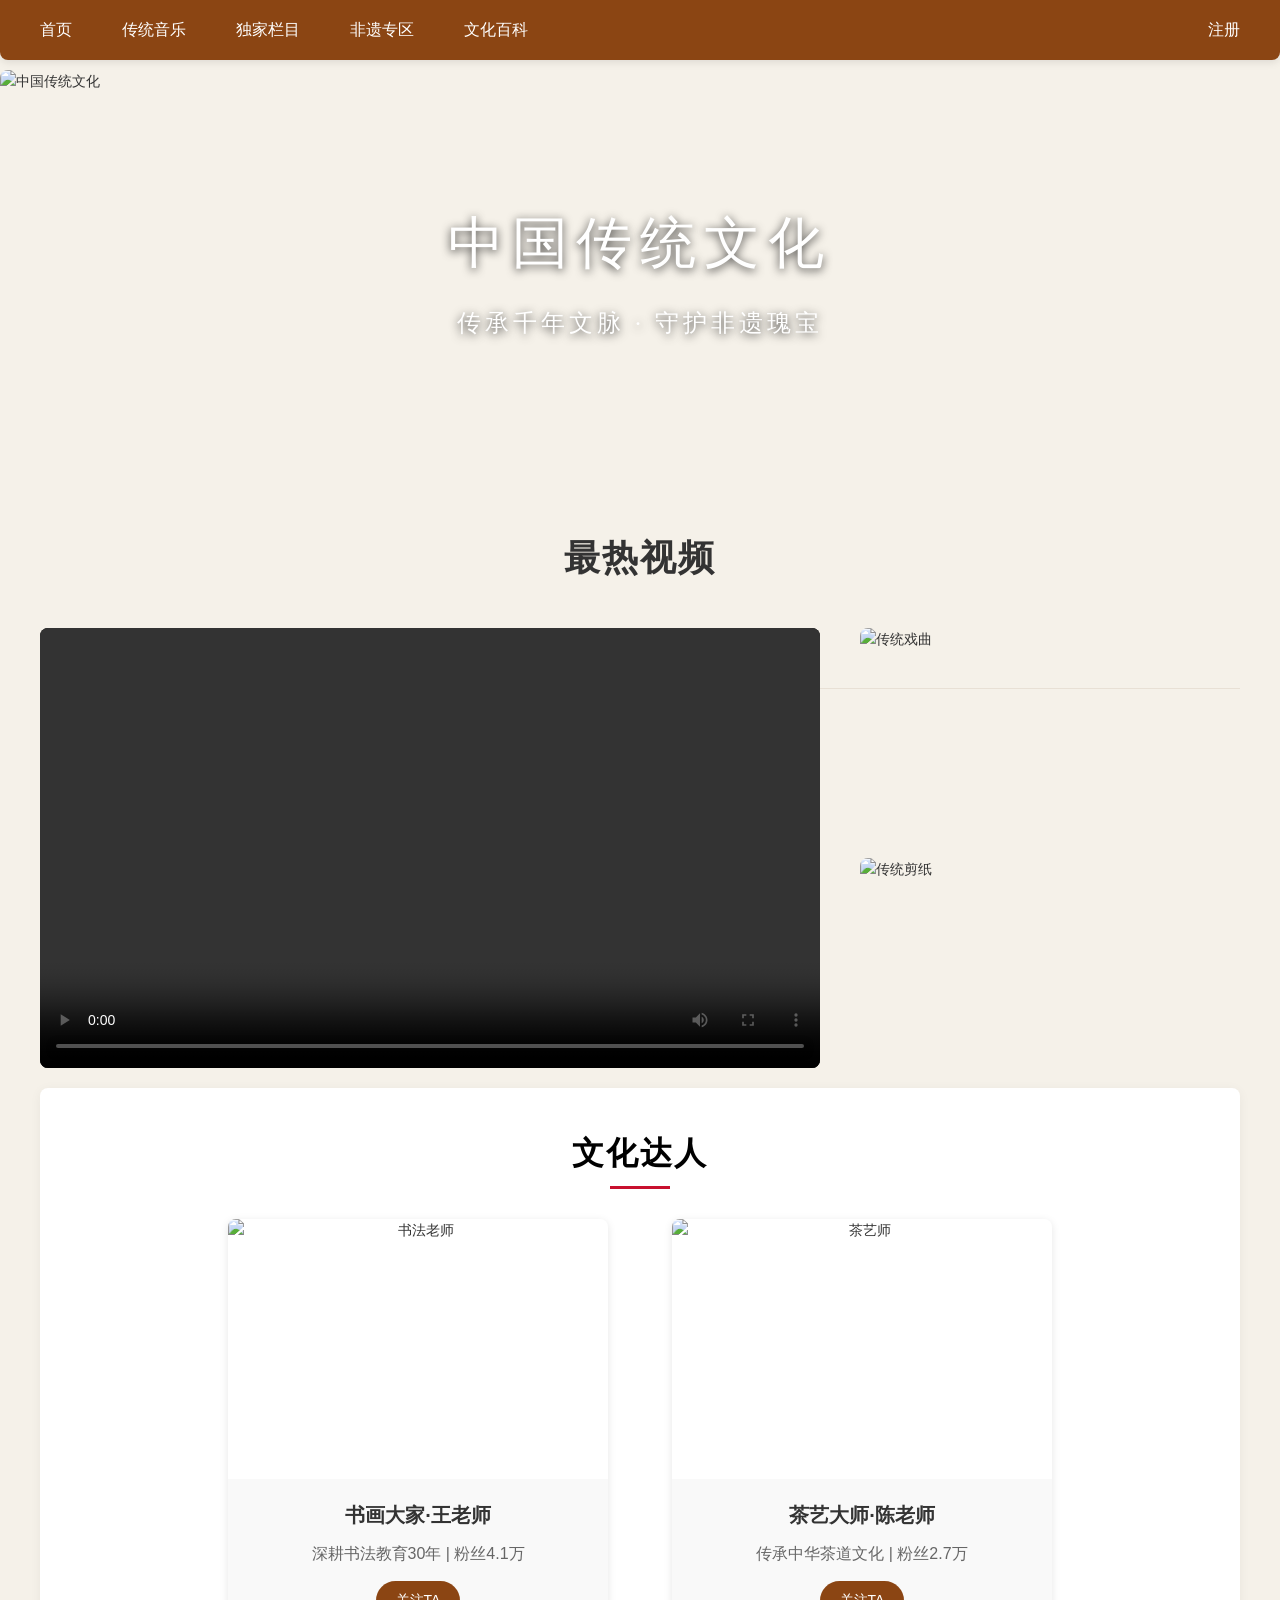
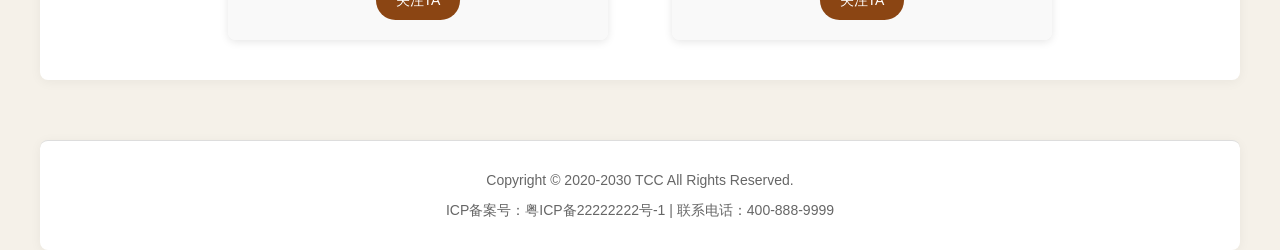
==== index.html @ b3cf5b64 "Rename project07.html to index.html" ====
<!doctype html>
<html lang="zh">
<head>
<meta charset="utf-8">
<title>中国传统文化</title>
<link href="css/style07.css" type="text/css" rel="stylesheet" />
</head>
<body>

<div id="head">
    <div class="con">
        <ul class="left">
            <li><a href="index.html">首页</a></li>
            <li><a href="music.html">传统音乐</a></li>
            <li><a href="column.html">独家栏目</a></li>
            <li><a href="heritage.html">非遗专区</a></li>
            <li><a href="encyclopedia.html">文化百科</a></li>
        </ul>
        <ul class="right">
            <li><a href="register.html">注册</a></li>
        </ul>
    </div>
</div>

<!-- 2. Banner轮播 -->
<div class="banner">
    <div class="banner_pic">
        <img src="images/111.png" class="active" alt="中国传统文化">
        <img src="images/222.png" alt="非遗文化">
        <img src="images/333.png" alt="传统艺术">
    </div>
    <div class="banner_text">
        <h1>中国传统文化</h1>
        <p>传承千年文脉 · 守护非遗瑰宝</p>
    </div>
</div>

<!-- 3. 内容模块 -->
<div id="content">
    <!-- 最热视频区 -->
<div class="hot">
    <h2>最热视频</h2>
    <div class="video-container">
        <video src="images/13.mp4" controls></video>
        <div class="image-grid">
            <a href="#"><img src="images/12.png" alt="传统戏曲"></a>
            <a href="#"><img src="images/13.png" alt="传统剪纸"></a>
        </div>
    </div>
</div>

    <!-- 文化达人大使区 -->
    <div class="share">
        <h2>文化达人</h2>
        <a href="blog-calligraphy.html">
            <img src="images/9.png" alt="书法老师">
            <div class="cur">
                <h3>书画大家·王老师</h3>
                <p>深耕书法教育30年 | 粉丝4.1万</p>
                <span>关注TA</span>
            </div>
        </a>
        <a href="blog-tea.html">
            <img src="images/11.jpg" alt="茶艺师">
            <div class="cur">
                <h3>茶艺大师·陈老师</h3>
                <p>传承中华茶道文化 | 粉丝2.7万</p>
                <span>关注TA</span>
            </div>
        </a>
    </div>
</div>

<!-- 4. 页脚 -->
<div id="footer">
    <p>Copyright © 2020-2030 TCC All Rights Reserved.</p>
    <p>ICP备案号：粤ICP备22222222号-1 | 联系电话：400-888-9999</p>
</div>

<!-- 轮播JS + 页眉悬停显示逻辑 -->
<script>
// 轮播功能
let imgs = document.querySelectorAll('.banner_pic img');
let index = 0;

function slide() {
    imgs.forEach(img => img.classList.remove('active'));
    index = (index + 1) % imgs.length;
    imgs[index].classList.add('active');
}
setInterval(slide, 5000);
</script>

</body>
</html>
---- css/style07.css ----
* {
    margin: 0;
    padding: 0;
    list-style: none;
    box-sizing: border-box;
}
body {
    background: #f5f1e9;
    font-family: "微软雅黑", "宋体", Arial, sans-serif;
    color: #333;
    font-size: 14px;
    line-height: 1.6;
}
a {
    text-decoration: none;
    color: inherit;
    transition: all 0.3s ease;
}

#head {
    width: 100%;
    height: 60px;
    background: #8B4513; /* 故宫深棕色 */
    box-shadow: 0 2px 8px rgba(0,0,0,0.1);
    position: sticky;
    top: 0;
    z-index: 999;
    border-radius: 0 0 8px 8px; /* 只让底部圆角，顶部保持直角 */
}

#head .con {
	width: 1200px;
	margin: 0 auto;
	height: 100%;
	display: flex;
	justify-content: space-between;
	align-items: center;
}
#head .con .left,
#head .con .right {
	display: flex;
	gap: 50px;
}
#head .con li {
	height: 60px;
	line-height: 60px;
	font-size: 16px;
	color: #fff;
}
#head .con li a:hover {
	color: #ffd700; /* 故宫金色hover */
}

/* ========== 2. Banner ========== */
.banner {
    width: 100%;
    height: 400px;
    position: relative;
    overflow: hidden;
    border-radius: 8px; /* 添加圆角 */
    margin-top: 10px; /* 可选：与页眉留点间距 */
}

.banner_pic img {
    position: absolute;
    top: 0;
    left: 0;
    width: 100%;
    height: 100%;
    object-fit: cover;
    opacity: 0;
    transition: opacity 1s ease;
}
.banner_pic img.active {
    opacity: 1;
}
.banner .banner_text {
    position: absolute;
    top: 50%;
    left: 50%;
    transform: translate(-50%, -50%);
    text-align: center;
    color: #fff;
    text-shadow: 0 2px 10px rgba(0,0,0,0.8);
    z-index: 10;
    font-family: "楷体", "宋体";
}
.banner .banner_text h1 {
    font-size: 56px;
    font-weight: normal;
    margin-bottom: 15px;
    letter-spacing: 8px;
}
.banner .banner_text p {
    font-size: 24px;
    letter-spacing: 4px;
    font-weight: 300;
}

/* ========== 3. 内容模块 ========== */
#content {
	width: 1200px;
	margin: 60px auto;
}

/* 最热视频区 */
.hot {
	width: 100%;
	padding-bottom: 60px;
	border-bottom: 1px solid #e8e0d5;
	margin-bottom: 60px;
}
.hot h2 {
	text-align: center;
	font-size: 36px;
	color: #333;
	margin-bottom: 40px;
	letter-spacing: 2px;
	font-family: "宋体";
}
.hot video {
	float: left;
	width: 780px;
	height: 440px;
	background: #000;
	border-radius: 8px;
	overflow: hidden;
	margin-bottom: 20px;
}
.hot a {
	float: right;
	width: 380px;
	height: 210px;
	overflow: hidden;
	border-radius: 8px;
	margin-bottom: 20px;
}
.hot a img {
	width: 100%;
	height: 100%;
	object-fit: cover;
	display: block;
	transition: transform 0.3s ease;
}
.hot a:hover img {
	transform: scale(1.05);
}

.share {
    width: 100%;
    overflow: hidden;
    background: #fff;
    border-radius: 8px;
    padding: 40px 20px; /* 上下增加内边距，让内容更居中 */
    box-shadow: 0 2px 12px rgba(0,0,0,0.05);
    text-align: center; /* 卡片整体居中 */
}
.share h2 {
    text-align: center;
    font-size: 32px;
    color: #000;
    margin-bottom: 40px; /* 标题与卡片间距缩小 */
    letter-spacing: 2px;
    position: relative;
    font-family: "宋体";
}
.share h2::after {
    content: '';
    width: 60px;
    height: 3px;
    background: #c8102e;
    position: absolute;
    bottom: -10px;
    left: 50%;
    transform: translateX(-50%);
}
.share a {
    display: inline-block;
    width: 380px; /* 放大卡片宽度，充分利用空间 */
    margin: 0 30px; /* 左右间距扩大，让两个卡片更舒展 */
    text-align: center;
    vertical-align: top;
    border-radius: 8px;
    overflow: hidden;
    box-shadow: 0 2px 8px rgba(0,0,0,0.1);
    transition: transform 0.3s ease;
    text-decoration: none;
}
.share a:hover {
    transform: translateY(-5px);
}
.share a img {
    width: 100%;
    height: 260px; /* 放大图片高度，卡片比例更协调 */
    object-fit: cover;
    display: block;
}
.share a .cur {
    width: 100%;
    padding: 20px 15px; /* 文字区域内边距优化 */
    background: #f9f9f9;
    color: #333;
}
.share a .cur h3 {
    font-size: 20px; /* 标题字体放大 */
    font-weight: bold;
    margin: 0 0 10px;
    color: #333;
}
.share a .cur p {
    font-size: 16px; /* 描述字体放大 */
    color: #666;
    margin: 0 0 15px;
}
.share a .cur span {
    display: inline-block;
    background: #8B4513;
    color: white;
    padding: 8px 20px; /* 按钮放大，更显眼 */
    border-radius: 20px;
    font-size: 14px;
    cursor: pointer;
    transition: background 0.3s ease;
}
.share a .cur span:hover {
    background: #FFD700;
    color: #333;
}

/* ========== 4. 页脚 ========== */
#footer {
    width: 1200px;
    margin: 60px auto 0;
    padding: 20px;
    text-align: center;
    color: #666;
    font-size: 14px;
    border-top: 1px solid #ddd;
    background: #fff;
    border-radius: 8px;
    box-shadow: 0 2px 12px rgba(0,0,0,0.05);
}
#footer p {
    margin: 8px 0;
}
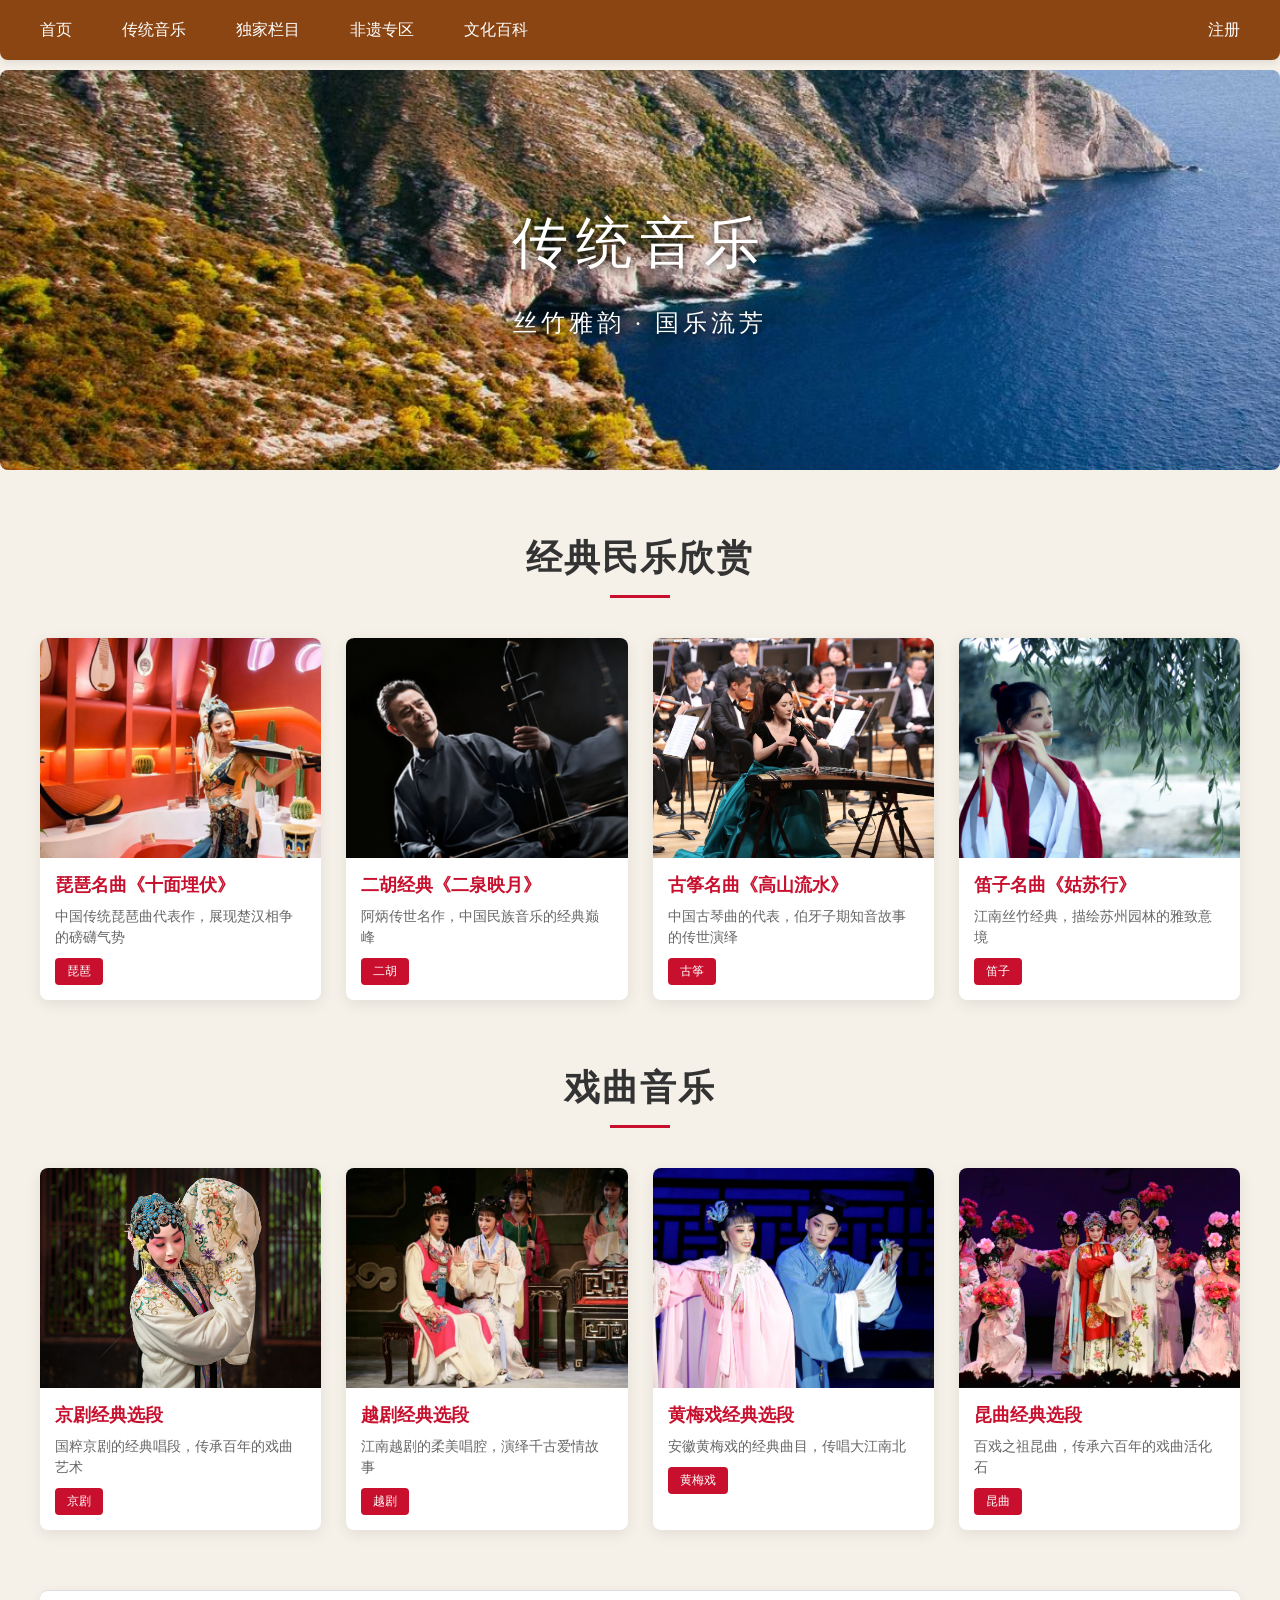
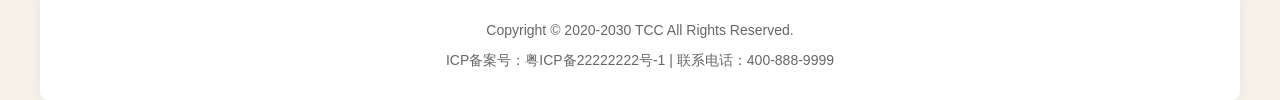
==== commit 6bf999ae: "Update index.html" ====
--- a/index.html
+++ b/index.html
@@ -2,8 +2,8 @@
 <html lang="zh">
 <head>
 <meta charset="utf-8">
-<title>中国传统文化</title>
-<link href="css/style07.css" type="text/css" rel="stylesheet" />
+<title>传统音乐 - 中国传统文化</title>
+<link href="css/style.css" type="text/css" rel="stylesheet" />
 </head>
 <body>
 
@@ -22,74 +22,95 @@
     </div>
 </div>
 
-<!-- 2. Banner轮播 -->
+<!-- Banner -->
 <div class="banner">
-    <div class="banner_pic">
-        <img src="images/111.png" class="active" alt="中国传统文化">
-        <img src="images/222.png" alt="非遗文化">
-        <img src="images/333.png" alt="传统艺术">
-    </div>
+    <img src="49.png" alt="传统音乐">
     <div class="banner_text">
-        <h1>中国传统文化</h1>
-        <p>传承千年文脉 · 守护非遗瑰宝</p>
+        <h1>传统音乐</h1>
+        <p>丝竹雅韵 · 国乐流芳</p>
     </div>
 </div>
 
-<!-- 3. 内容模块 -->
+<!-- 内容 -->
 <div id="content">
-    <!-- 最热视频区 -->
-<div class="hot">
-    <h2>最热视频</h2>
-    <div class="video-container">
-        <video src="images/13.mp4" controls></video>
-        <div class="image-grid">
-            <a href="#"><img src="images/12.png" alt="传统戏曲"></a>
-            <a href="#"><img src="images/13.png" alt="传统剪纸"></a>
+    <h2 class="page-title">经典民乐欣赏</h2>
+    <div class="card-grid">
+        <div class="card">
+            <img src="14.png" alt="琵琶">
+            <div class="card-info">
+                <h3>琵琶名曲《十面埋伏》</h3>
+                <p>中国传统琵琶曲代表作，展现楚汉相争的磅礴气势</p>
+                <span class="tag">琵琶</span>
+            </div>
+        </div>
+        <div class="card">
+            <img src="15.png" alt="二胡">
+            <div class="card-info">
+                <h3>二胡经典《二泉映月》</h3>
+                <p>阿炳传世名作，中国民族音乐的经典巅峰</p>
+                <span class="tag">二胡</span>
+            </div>
+        </div>
+        <div class="card">
+            <img src="16.png" alt="古筝">
+            <div class="card-info">
+                <h3>古筝名曲《高山流水》</h3>
+                <p>中国古琴曲的代表，伯牙子期知音故事的传世演绎</p>
+                <span class="tag">古筝</span>
+            </div>
+        </div>
+        <div class="card">
+            <img src="17.png" alt="笛子">
+            <div class="card-info">
+                <h3>笛子名曲《姑苏行》</h3>
+                <p>江南丝竹经典，描绘苏州园林的雅致意境</p>
+                <span class="tag">笛子</span>
+            </div>
+        </div>
+    </div>
+
+    <h2 class="page-title">戏曲音乐</h2>
+    <div class="card-grid">
+        <div class="card">
+            <img src="18.png" alt="京剧">
+            <div class="card-info">
+                <h3>京剧经典选段</h3>
+                <p>国粹京剧的经典唱段，传承百年的戏曲艺术</p>
+                <span class="tag">京剧</span>
+            </div>
+        </div>
+        <div class="card">
+            <img src="19.png" alt="越剧">
+            <div class="card-info">
+                <h3>越剧经典选段</h3>
+                <p>江南越剧的柔美唱腔，演绎千古爱情故事</p>
+                <span class="tag">越剧</span>
+            </div>
+        </div>
+        <div class="card">
+            <img src="20.png" alt="黄梅戏">
+            <div class="card-info">
+                <h3>黄梅戏经典选段</h3>
+                <p>安徽黄梅戏的经典曲目，传唱大江南北</p>
+                <span class="tag">黄梅戏</span>
+            </div>
+        </div>
+        <div class="card">
+            <img src="21.png" alt="昆曲">
+            <div class="card-info">
+                <h3>昆曲经典选段</h3>
+                <p>百戏之祖昆曲，传承六百年的戏曲活化石</p>
+                <span class="tag">昆曲</span>
+            </div>
         </div>
     </div>
 </div>
 
-    <!-- 文化达人大使区 -->
-    <div class="share">
-        <h2>文化达人</h2>
-        <a href="blog-calligraphy.html">
-            <img src="images/9.png" alt="书法老师">
-            <div class="cur">
-                <h3>书画大家·王老师</h3>
-                <p>深耕书法教育30年 | 粉丝4.1万</p>
-                <span>关注TA</span>
-            </div>
-        </a>
-        <a href="blog-tea.html">
-            <img src="images/11.jpg" alt="茶艺师">
-            <div class="cur">
-                <h3>茶艺大师·陈老师</h3>
-                <p>传承中华茶道文化 | 粉丝2.7万</p>
-                <span>关注TA</span>
-            </div>
-        </a>
-    </div>
-</div>
-
-<!-- 4. 页脚 -->
+<!-- 页脚 -->
 <div id="footer">
     <p>Copyright © 2020-2030 TCC All Rights Reserved.</p>
     <p>ICP备案号：粤ICP备22222222号-1 | 联系电话：400-888-9999</p>
 </div>
 
-<!-- 轮播JS + 页眉悬停显示逻辑 -->
-<script>
-// 轮播功能
-let imgs = document.querySelectorAll('.banner_pic img');
-let index = 0;
-
-function slide() {
-    imgs.forEach(img => img.classList.remove('active'));
-    index = (index + 1) % imgs.length;
-    imgs[index].classList.add('active');
-}
-setInterval(slide, 5000);
-</script>
-
 </body>
 </html>
--- a/css/style.css
+++ b/css/style.css
@@ -0,0 +1,188 @@
+* {
+    margin: 0;
+    padding: 0;
+    list-style: none;
+    box-sizing: border-box;
+}
+body {
+    background: #f5f1e9;
+    font-family: "微软雅黑", "宋体", Arial, sans-serif;
+    color: #333;
+    font-size: 14px;
+    line-height: 1.6;
+}
+a {
+    text-decoration: none;
+    color: inherit;
+    transition: all 0.3s ease;
+}
+
+#head {
+    width: 100%;
+    height: 60px;
+    background: #8B4513; /* 故宫深棕色 */
+    box-shadow: 0 2px 8px rgba(0,0,0,0.1);
+    position: sticky;
+    top: 0;
+    z-index: 999;
+    border-radius: 0 0 8px 8px; /* 只让底部圆角，顶部保持直角 */
+}
+
+#head .con {
+	width: 1200px;
+	margin: 0 auto;
+	height: 100%;
+	display: flex;
+	justify-content: space-between;
+	align-items: center;
+}
+#head .con .left,
+#head .con .right {
+	display: flex;
+	gap: 50px;
+}
+#head .con li {
+	height: 60px;
+	line-height: 60px;
+	font-size: 16px;
+	color: #fff;
+}
+#head .con li a:hover {
+	color: #ffd700; /* 故宫金色hover */
+}
+
+/* ========== 2. 通用Banner ========== */
+.banner {
+    width: 100%;
+    height: 400px;
+    position: relative;
+    overflow: hidden;
+    border-radius: 8px; /* 添加圆角 */
+    margin-top: 10px; /* 可选：与页眉留点间距 */
+}
+
+.banner_pic img {
+    position: absolute;
+    top: 0;
+    left: 0;
+    width: 100%;
+    height: 100%;
+    object-fit: cover;
+    opacity: 0;
+    transition: opacity 1s ease;
+}
+.banner_pic img.active {
+    opacity: 1;
+}
+.banner .banner_text {
+    position: absolute;
+    top: 50%;
+    left: 50%;
+    transform: translate(-50%, -50%);
+    text-align: center;
+    color: #fff;
+    text-shadow: 0 2px 10px rgba(0,0,0,0.8);
+    z-index: 10;
+    font-family: "楷体", "宋体";
+}
+.banner .banner_text h1 {
+    font-size: 56px;
+    font-weight: normal;
+    margin-bottom: 15px;
+    letter-spacing: 8px;
+}
+.banner .banner_text p {
+    font-size: 24px;
+    letter-spacing: 4px;
+    font-weight: 300;
+}
+
+/* ========== 3. 通用内容模块 ========== */
+#content {
+	width: 1200px;
+	margin: 60px auto;
+}
+.page-title {
+	text-align: center;
+	font-size: 36px;
+	color: #333;
+	margin-bottom: 50px;
+	letter-spacing: 2px;
+	font-family: "宋体";
+	position: relative;
+}
+.page-title::after {
+	content: '';
+	width: 60px;
+	height: 3px;
+	background: #c8102e;
+	position: absolute;
+	bottom: -10px;
+	left: 50%;
+	transform: translateX(-50%);
+}
+
+/* 通用卡片网格布局 */
+.card-grid {
+	display: grid;
+	grid-template-columns: repeat(4, 1fr);
+	gap: 25px;
+	margin-bottom: 60px;
+}
+.card {
+	background: #fff;
+	border-radius: 8px;
+	overflow: hidden;
+	box-shadow: 0 4px 15px rgba(0,0,0,0.08);
+	transition: transform 0.3s ease;
+}
+.card:hover {
+	transform: translateY(-5px);
+}
+.card img {
+	width: 100%;
+	height: 220px;
+	object-fit: cover;
+	display: block;
+}
+.card .card-info {
+	padding: 15px;
+}
+.card .card-info h3 {
+	font-size: 18px;
+	font-weight: bold;
+	margin-bottom: 8px;
+	color: #c8102e;
+	line-height: 1.4;
+}
+.card .card-info p {
+	font-size: 14px;
+	color: #666;
+	line-height: 1.5;
+	margin-bottom: 10px;
+}
+.card .card-info .tag {
+	display: inline-block;
+	padding: 4px 12px;
+	background: #c8102e;
+	color: #fff;
+	font-size: 12px;
+	border-radius: 4px;
+}
+
+/* ========== 4. 页脚 ========== */
+#footer {
+    width: 1200px;
+    margin: 60px auto 0;
+    padding: 20px;
+    text-align: center;
+    color: #666;
+    font-size: 14px;
+    border-top: 1px solid #ddd;
+    background: #fff;
+    border-radius: 8px;
+    box-shadow: 0 2px 12px rgba(0,0,0,0.05);
+}
+#footer p {
+    margin: 8px 0;
+}
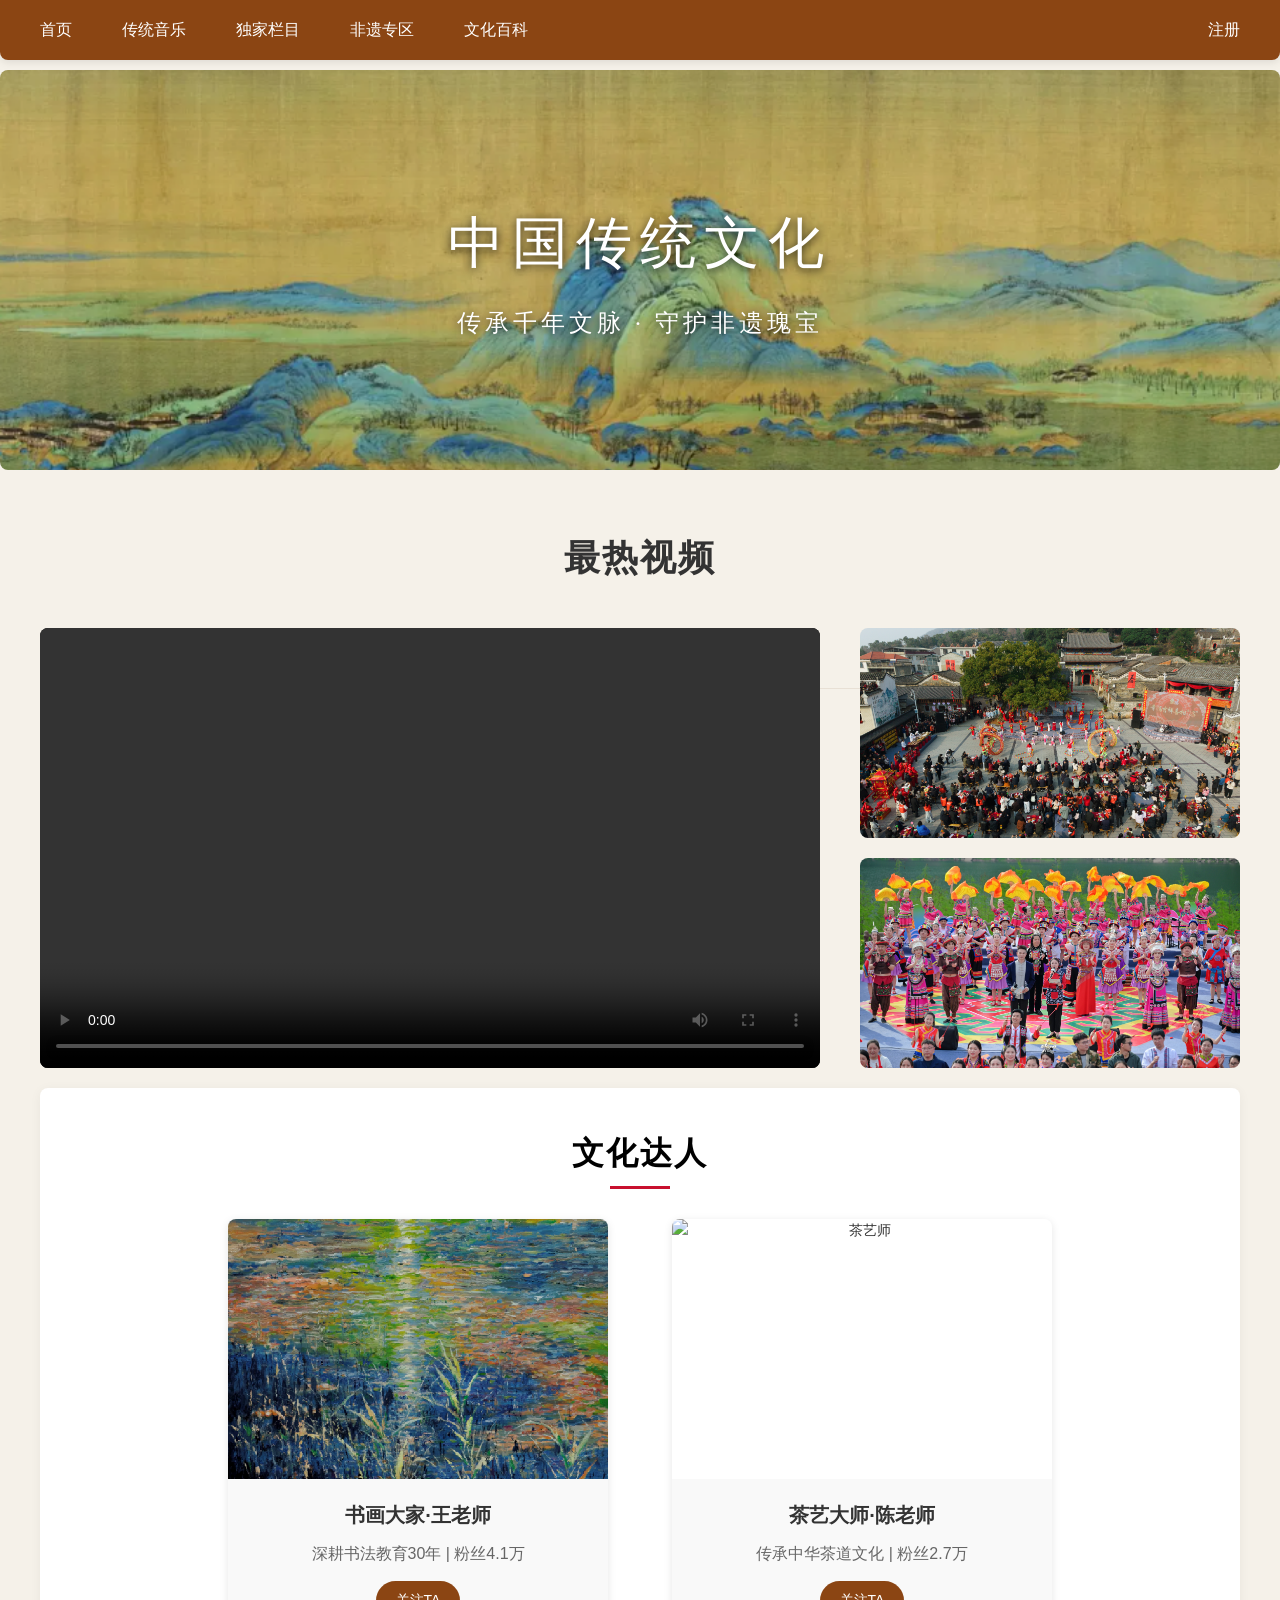
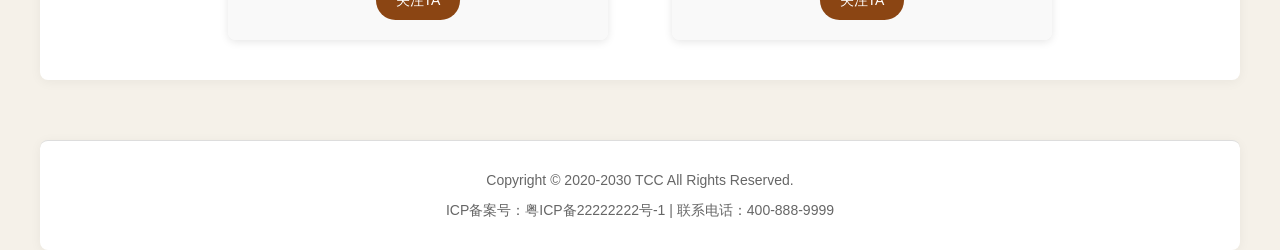
==== commit bbe85afe: "Update index.html" ====
--- a/index.html
+++ b/index.html
@@ -2,8 +2,8 @@
 <html lang="zh">
 <head>
 <meta charset="utf-8">
-<title>传统音乐 - 中国传统文化</title>
-<link href="css/style.css" type="text/css" rel="stylesheet" />
+<title>中国传统文化</title>
+<link href="css/style07.css" type="text/css" rel="stylesheet" />
 </head>
 <body>
 
@@ -22,95 +22,74 @@
     </div>
 </div>
 
-<!-- Banner -->
+<!-- 2. Banner轮播 -->
 <div class="banner">
-    <img src="49.png" alt="传统音乐">
+    <div class="banner_pic">
+        <img src="111.png" class="active" alt="中国传统文化">
+        <img src="222.png" alt="非遗文化">
+        <img src="333.png" alt="传统艺术">
+    </div>
     <div class="banner_text">
-        <h1>传统音乐</h1>
-        <p>丝竹雅韵 · 国乐流芳</p>
+        <h1>中国传统文化</h1>
+        <p>传承千年文脉 · 守护非遗瑰宝</p>
     </div>
 </div>
 
-<!-- 内容 -->
+<!-- 3. 内容模块 -->
 <div id="content">
-    <h2 class="page-title">经典民乐欣赏</h2>
-    <div class="card-grid">
-        <div class="card">
-            <img src="14.png" alt="琵琶">
-            <div class="card-info">
-                <h3>琵琶名曲《十面埋伏》</h3>
-                <p>中国传统琵琶曲代表作，展现楚汉相争的磅礴气势</p>
-                <span class="tag">琵琶</span>
-            </div>
-        </div>
-        <div class="card">
-            <img src="15.png" alt="二胡">
-            <div class="card-info">
-                <h3>二胡经典《二泉映月》</h3>
-                <p>阿炳传世名作，中国民族音乐的经典巅峰</p>
-                <span class="tag">二胡</span>
-            </div>
-        </div>
-        <div class="card">
-            <img src="16.png" alt="古筝">
-            <div class="card-info">
-                <h3>古筝名曲《高山流水》</h3>
-                <p>中国古琴曲的代表，伯牙子期知音故事的传世演绎</p>
-                <span class="tag">古筝</span>
-            </div>
-        </div>
-        <div class="card">
-            <img src="17.png" alt="笛子">
-            <div class="card-info">
-                <h3>笛子名曲《姑苏行》</h3>
-                <p>江南丝竹经典，描绘苏州园林的雅致意境</p>
-                <span class="tag">笛子</span>
-            </div>
-        </div>
-    </div>
-
-    <h2 class="page-title">戏曲音乐</h2>
-    <div class="card-grid">
-        <div class="card">
-            <img src="18.png" alt="京剧">
-            <div class="card-info">
-                <h3>京剧经典选段</h3>
-                <p>国粹京剧的经典唱段，传承百年的戏曲艺术</p>
-                <span class="tag">京剧</span>
-            </div>
-        </div>
-        <div class="card">
-            <img src="19.png" alt="越剧">
-            <div class="card-info">
-                <h3>越剧经典选段</h3>
-                <p>江南越剧的柔美唱腔，演绎千古爱情故事</p>
-                <span class="tag">越剧</span>
-            </div>
-        </div>
-        <div class="card">
-            <img src="20.png" alt="黄梅戏">
-            <div class="card-info">
-                <h3>黄梅戏经典选段</h3>
-                <p>安徽黄梅戏的经典曲目，传唱大江南北</p>
-                <span class="tag">黄梅戏</span>
-            </div>
-        </div>
-        <div class="card">
-            <img src="21.png" alt="昆曲">
-            <div class="card-info">
-                <h3>昆曲经典选段</h3>
-                <p>百戏之祖昆曲，传承六百年的戏曲活化石</p>
-                <span class="tag">昆曲</span>
-            </div>
+    <!-- 最热视频区 -->
+<div class="hot">
+    <h2>最热视频</h2>
+    <div class="video-container">
+        <video src="13.mp4" controls></video>
+        <div class="image-grid">
+            <a href="#"><img src="12.png" alt="传统戏曲"></a>
+            <a href="#"><img src="13.png" alt="传统剪纸"></a>
         </div>
     </div>
 </div>
 
-<!-- 页脚 -->
+    <!-- 文化达人大使区 -->
+    <div class="share">
+        <h2>文化达人</h2>
+        <a href="blog-calligraphy.html">
+            <img src="9.png" alt="书法老师">
+            <div class="cur">
+                <h3>书画大家·王老师</h3>
+                <p>深耕书法教育30年 | 粉丝4.1万</p>
+                <span>关注TA</span>
+            </div>
+        </a>
+        <a href="blog-tea.html">
+            <img src="11.jpg" alt="茶艺师">
+            <div class="cur">
+                <h3>茶艺大师·陈老师</h3>
+                <p>传承中华茶道文化 | 粉丝2.7万</p>
+                <span>关注TA</span>
+            </div>
+        </a>
+    </div>
+</div>
+
+<!-- 4. 页脚 -->
 <div id="footer">
     <p>Copyright © 2020-2030 TCC All Rights Reserved.</p>
     <p>ICP备案号：粤ICP备22222222号-1 | 联系电话：400-888-9999</p>
 </div>
 
+<!-- 轮播JS + 页眉悬停显示逻辑 -->
+<script>
+// 轮播功能
+let imgs = document.querySelectorAll('.banner_pic img');
+let index = 0;
+
+function slide() {
+    imgs.forEach(img => img.classList.remove('active'));
+    index = (index + 1) % imgs.length;
+    imgs[index].classList.add('active');
+}
+setInterval(slide, 5000);
+</script>
+
 </body>
 </html>
--- a/css/style07.css
+++ b/css/style07.css
@@ -0,0 +1,245 @@
+* {
+    margin: 0;
+    padding: 0;
+    list-style: none;
+    box-sizing: border-box;
+}
+body {
+    background: #f5f1e9;
+    font-family: "微软雅黑", "宋体", Arial, sans-serif;
+    color: #333;
+    font-size: 14px;
+    line-height: 1.6;
+}
+a {
+    text-decoration: none;
+    color: inherit;
+    transition: all 0.3s ease;
+}
+
+#head {
+    width: 100%;
+    height: 60px;
+    background: #8B4513; /* 故宫深棕色 */
+    box-shadow: 0 2px 8px rgba(0,0,0,0.1);
+    position: sticky;
+    top: 0;
+    z-index: 999;
+    border-radius: 0 0 8px 8px; /* 只让底部圆角，顶部保持直角 */
+}
+
+#head .con {
+	width: 1200px;
+	margin: 0 auto;
+	height: 100%;
+	display: flex;
+	justify-content: space-between;
+	align-items: center;
+}
+#head .con .left,
+#head .con .right {
+	display: flex;
+	gap: 50px;
+}
+#head .con li {
+	height: 60px;
+	line-height: 60px;
+	font-size: 16px;
+	color: #fff;
+}
+#head .con li a:hover {
+	color: #ffd700; /* 故宫金色hover */
+}
+
+/* ========== 2. Banner ========== */
+.banner {
+    width: 100%;
+    height: 400px;
+    position: relative;
+    overflow: hidden;
+    border-radius: 8px; /* 添加圆角 */
+    margin-top: 10px; /* 可选：与页眉留点间距 */
+}
+
+.banner_pic img {
+    position: absolute;
+    top: 0;
+    left: 0;
+    width: 100%;
+    height: 100%;
+    object-fit: cover;
+    opacity: 0;
+    transition: opacity 1s ease;
+}
+.banner_pic img.active {
+    opacity: 1;
+}
+.banner .banner_text {
+    position: absolute;
+    top: 50%;
+    left: 50%;
+    transform: translate(-50%, -50%);
+    text-align: center;
+    color: #fff;
+    text-shadow: 0 2px 10px rgba(0,0,0,0.8);
+    z-index: 10;
+    font-family: "楷体", "宋体";
+}
+.banner .banner_text h1 {
+    font-size: 56px;
+    font-weight: normal;
+    margin-bottom: 15px;
+    letter-spacing: 8px;
+}
+.banner .banner_text p {
+    font-size: 24px;
+    letter-spacing: 4px;
+    font-weight: 300;
+}
+
+/* ========== 3. 内容模块 ========== */
+#content {
+	width: 1200px;
+	margin: 60px auto;
+}
+
+/* 最热视频区 */
+.hot {
+	width: 100%;
+	padding-bottom: 60px;
+	border-bottom: 1px solid #e8e0d5;
+	margin-bottom: 60px;
+}
+.hot h2 {
+	text-align: center;
+	font-size: 36px;
+	color: #333;
+	margin-bottom: 40px;
+	letter-spacing: 2px;
+	font-family: "宋体";
+}
+.hot video {
+	float: left;
+	width: 780px;
+	height: 440px;
+	background: #000;
+	border-radius: 8px;
+	overflow: hidden;
+	margin-bottom: 20px;
+}
+.hot a {
+	float: right;
+	width: 380px;
+	height: 210px;
+	overflow: hidden;
+	border-radius: 8px;
+	margin-bottom: 20px;
+}
+.hot a img {
+	width: 100%;
+	height: 100%;
+	object-fit: cover;
+	display: block;
+	transition: transform 0.3s ease;
+}
+.hot a:hover img {
+	transform: scale(1.05);
+}
+
+.share {
+    width: 100%;
+    overflow: hidden;
+    background: #fff;
+    border-radius: 8px;
+    padding: 40px 20px; /* 上下增加内边距，让内容更居中 */
+    box-shadow: 0 2px 12px rgba(0,0,0,0.05);
+    text-align: center; /* 卡片整体居中 */
+}
+.share h2 {
+    text-align: center;
+    font-size: 32px;
+    color: #000;
+    margin-bottom: 40px; /* 标题与卡片间距缩小 */
+    letter-spacing: 2px;
+    position: relative;
+    font-family: "宋体";
+}
+.share h2::after {
+    content: '';
+    width: 60px;
+    height: 3px;
+    background: #c8102e;
+    position: absolute;
+    bottom: -10px;
+    left: 50%;
+    transform: translateX(-50%);
+}
+.share a {
+    display: inline-block;
+    width: 380px; /* 放大卡片宽度，充分利用空间 */
+    margin: 0 30px; /* 左右间距扩大，让两个卡片更舒展 */
+    text-align: center;
+    vertical-align: top;
+    border-radius: 8px;
+    overflow: hidden;
+    box-shadow: 0 2px 8px rgba(0,0,0,0.1);
+    transition: transform 0.3s ease;
+    text-decoration: none;
+}
+.share a:hover {
+    transform: translateY(-5px);
+}
+.share a img {
+    width: 100%;
+    height: 260px; /* 放大图片高度，卡片比例更协调 */
+    object-fit: cover;
+    display: block;
+}
+.share a .cur {
+    width: 100%;
+    padding: 20px 15px; /* 文字区域内边距优化 */
+    background: #f9f9f9;
+    color: #333;
+}
+.share a .cur h3 {
+    font-size: 20px; /* 标题字体放大 */
+    font-weight: bold;
+    margin: 0 0 10px;
+    color: #333;
+}
+.share a .cur p {
+    font-size: 16px; /* 描述字体放大 */
+    color: #666;
+    margin: 0 0 15px;
+}
+.share a .cur span {
+    display: inline-block;
+    background: #8B4513;
+    color: white;
+    padding: 8px 20px; /* 按钮放大，更显眼 */
+    border-radius: 20px;
+    font-size: 14px;
+    cursor: pointer;
+    transition: background 0.3s ease;
+}
+.share a .cur span:hover {
+    background: #FFD700;
+    color: #333;
+}
+
+/* ========== 4. 页脚 ========== */
+#footer {
+    width: 1200px;
+    margin: 60px auto 0;
+    padding: 20px;
+    text-align: center;
+    color: #666;
+    font-size: 14px;
+    border-top: 1px solid #ddd;
+    background: #fff;
+    border-radius: 8px;
+    box-shadow: 0 2px 12px rgba(0,0,0,0.05);
+}
+#footer p {
+    margin: 8px 0;
+}
